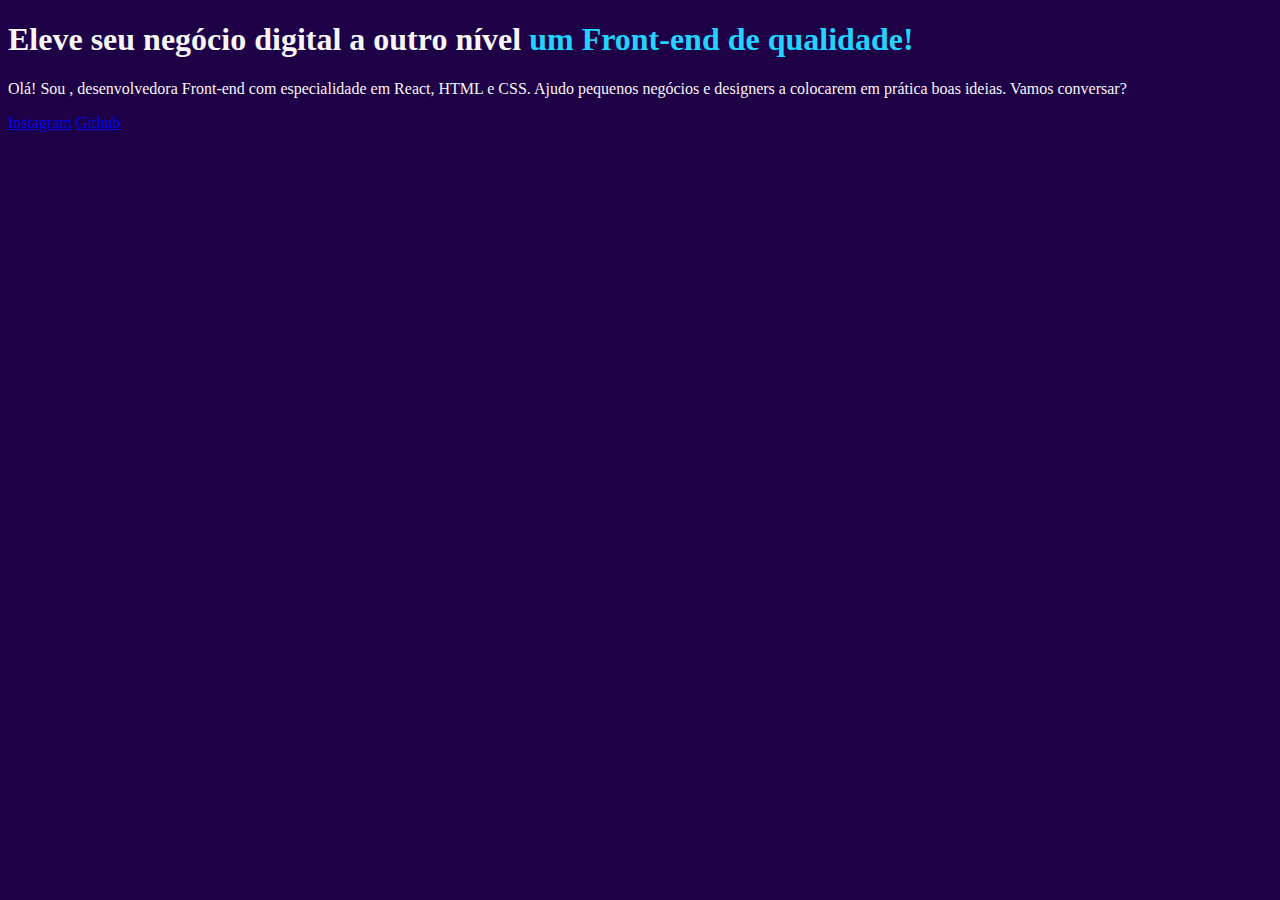
==== index.html @ 2ed3b362 "Add files via upload" ====
<!DOCTYPE html>
<html lang="pt-br">

<head>
    <meta charset="UTF-8">
    <meta http-equiv="X-UA-Compatible" content="IE=edge">
    <meta name="viewport" content="width=device-width, initial-scale=1.0">
    <title>Portfolio</title>
    <link rel="stylesheet" href="style.css">

</head>

<body>
    <header></header>
    <main>
        <h1>
            Eleve seu negócio digital a outro nível <strong class="titulo-destaque"> um Front-end de qualidade!</strong>
        </h1>
        <p>
            Olá! Sou , desenvolvedora Front-end com especialidade em React, HTML e CSS.
            Ajudo pequenos negócios e designers a colocarem em prática boas ideias. Vamos conversar?
        </p>
        <a href="https://instagram.com/francysdebora_">Instagram</a>
        <a href="https://Github.com/debora-silva1">Github</a>
        <img src="" alt="">
    </main>
    <footer></footer>
</body>


</html>
---- style.css ----
body {
    background-color: #1E0046;
    color: #f6f6f6
}

.titulo-destaque {
    color: #22D4FD
}
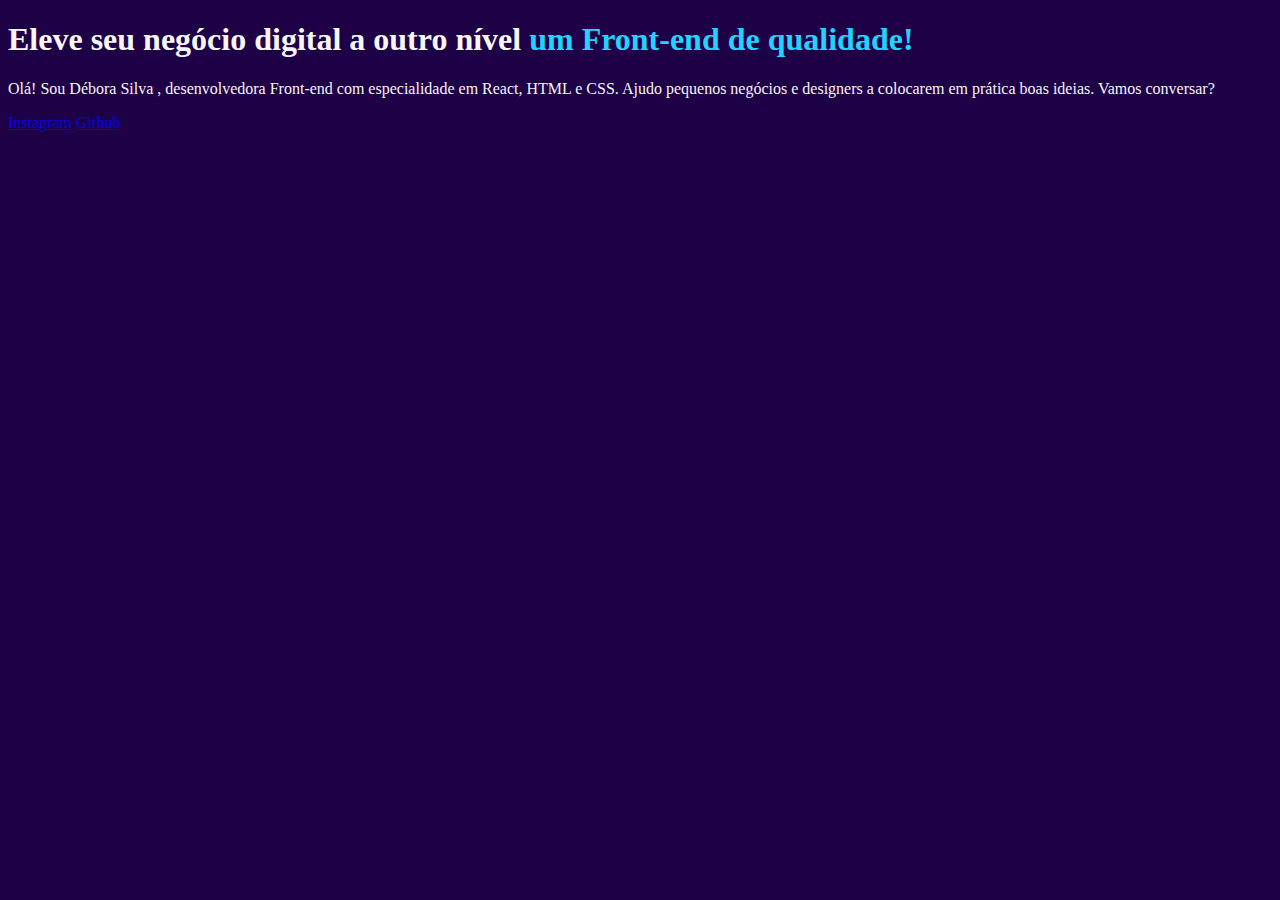
==== commit 3861643a: "ajuste" ====
--- a/index.html
+++ b/index.html
@@ -17,7 +17,7 @@
             Eleve seu negócio digital a outro nível <strong class="titulo-destaque"> um Front-end de qualidade!</strong>
         </h1>
         <p>
-            Olá! Sou , desenvolvedora Front-end com especialidade em React, HTML e CSS.
+            Olá! Sou Débora Silva , desenvolvedora Front-end com especialidade em React, HTML e CSS.
             Ajudo pequenos negócios e designers a colocarem em prática boas ideias. Vamos conversar?
         </p>
         <a href="https://instagram.com/francysdebora_">Instagram</a>
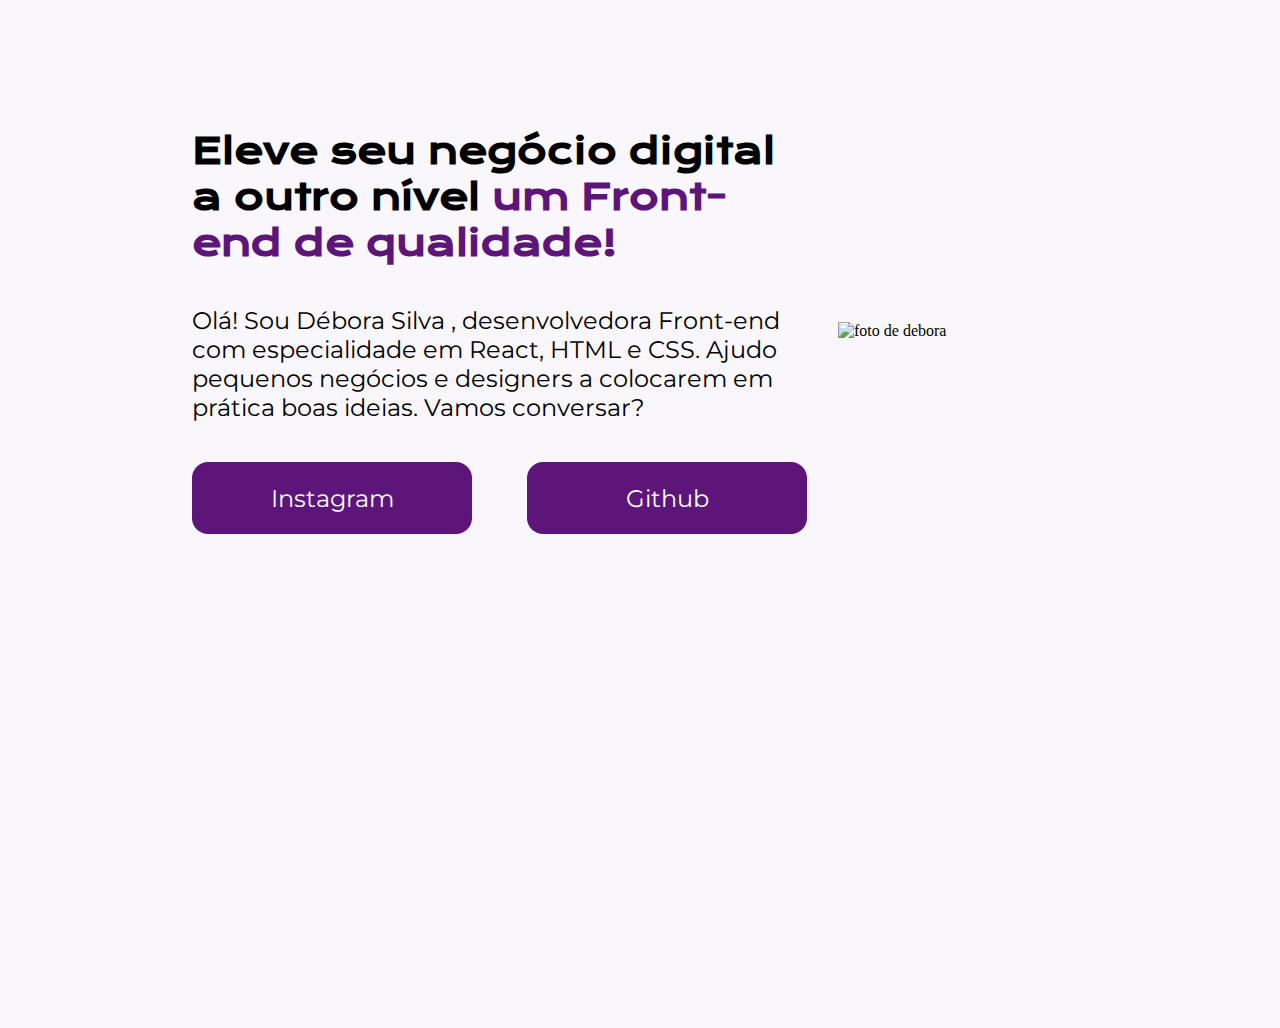
==== commit 58fe4745: "portifolio" ====
--- a/index.html
+++ b/index.html
@@ -12,17 +12,22 @@
 
 <body>
     <header></header>
-    <main>
-        <h1>
-            Eleve seu negócio digital a outro nível <strong class="titulo-destaque"> um Front-end de qualidade!</strong>
-        </h1>
-        <p>
-            Olá! Sou Débora Silva , desenvolvedora Front-end com especialidade em React, HTML e CSS.
-            Ajudo pequenos negócios e designers a colocarem em prática boas ideias. Vamos conversar?
-        </p>
-        <a href="https://instagram.com/francysdebora_">Instagram</a>
-        <a href="https://Github.com/debora-silva1">Github</a>
-        <img src="" alt="">
+    <main class="apresentacao">
+        <section class="apresentacao__conteudo">
+            <h1 class="apresentacao__conteudo__titulo">
+                Eleve seu negócio digital a outro nível <strong class="titulo-destaque"> um Front-end de
+                    qualidade!</strong>
+            </h1>
+            <p class="apresentacao__conteudo__texto">
+                Olá! Sou Débora Silva , desenvolvedora Front-end com especialidade em React, HTML e CSS.
+                Ajudo pequenos negócios e designers a colocarem em prática boas ideias. Vamos conversar?
+            </p>
+            <div class="apresentacao__links">
+                <a class="apresentacao__links__link" href="https://instagram.com/francysdebora_">Instagram</a>
+                <a class="apresentacao__links__link" href="https://Github.com/debora-silva1">Github</a>
+            </div>
+        </section>
+        <img src="debora.png" alt="foto de debora">
     </main>
     <footer></footer>
 </body>
--- a/style.css
+++ b/style.css
@@ -1,8 +1,64 @@
+@import url('https://fonts.googleapis.com/css2?family=Krona+One&family=Montserrat:wght@400;600&display=swap');
+
+
+* {
+    margin: 0;
+    padding: 0;
+}
+
 body {
-    background-color: #1E0046;
-    color: #f6f6f6
+    height: 100vh;
+    box-sizing: border-box;
+    background-color: #f9f7fc;
+    color: black
 }
 
 .titulo-destaque {
-    color: #22D4FD
+    color: #5e157a;
+}
+
+
+.apresentacao {
+    margin: 10% 15%;
+    display: flex;
+    align-items: center;
+    justify-content: space-between;
+}
+
+.apresentacao__conteudo {
+    width: 615px;
+    display: flex;
+    flex-direction: column;
+    gap: 40px;
+}
+
+.apresentacao__conteudo__titulo {
+    font-size: 36px;
+    font-family: 'Krona One', sans-serif;
+}
+
+.apresentacao__conteudo__texto {
+    font-size: 24px;
+    font-family: 'Montserrat', sans-serif;
+}
+
+.apresentacao__links {
+    display: flex;
+    justify-content: space-between;
+}
+
+.apresentacao__links__link {
+    background-color: #5e157a;
+    width: 280px;
+    text-align: center;
+    border-radius: 16px;
+    font-size: 24px;
+    padding: 21.5px 0px;
+    text-decoration: none;
+    color: #fcfbfb;
+    font-family: 'Montserrat', sans-serif;
+}
+
+img {
+    width: 250px;
 }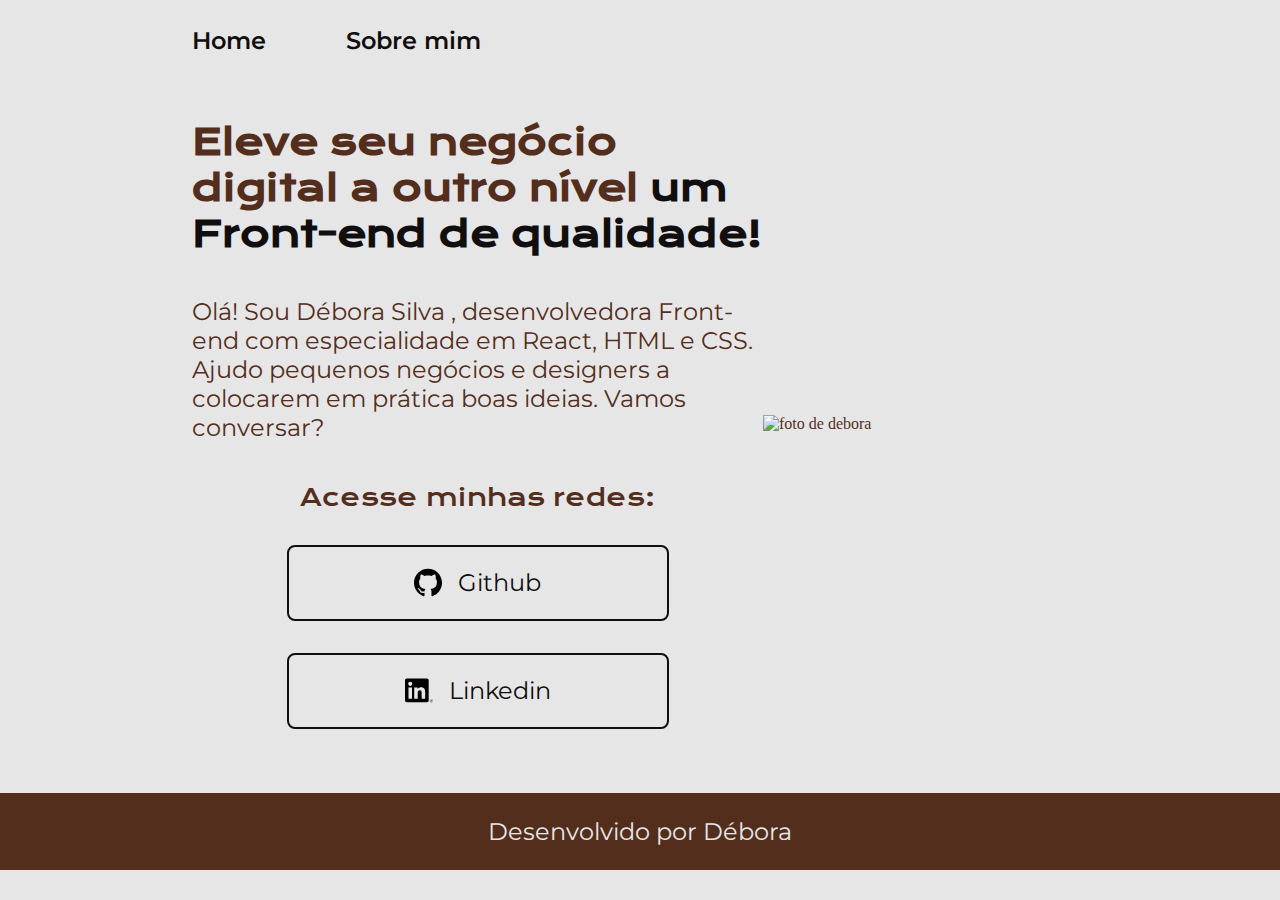
==== commit 93c2f8f3: "aprimora portifolio" ====
--- a/index.html
+++ b/index.html
@@ -6,12 +6,17 @@
     <meta http-equiv="X-UA-Compatible" content="IE=edge">
     <meta name="viewport" content="width=device-width, initial-scale=1.0">
     <title>Portfolio</title>
-    <link rel="stylesheet" href="style.css">
+    <link rel="stylesheet" href="./styles/style.css">
 
 </head>
 
 <body>
-    <header></header>
+    <header class="cabecalho">
+        <nav class="cabecalho__menu">
+            <a class="cabecalho__menu__link" href="index.html">Home</a>
+            <a class="cabecalho__menu__link" href="about.html">Sobre mim</a>
+        </nav>
+    </header>
     <main class="apresentacao">
         <section class="apresentacao__conteudo">
             <h1 class="apresentacao__conteudo__titulo">
@@ -23,13 +28,19 @@
                 Ajudo pequenos negócios e designers a colocarem em prática boas ideias. Vamos conversar?
             </p>
             <div class="apresentacao__links">
-                <a class="apresentacao__links__link" href="https://instagram.com/francysdebora_">Instagram</a>
-                <a class="apresentacao__links__link" href="https://Github.com/debora-silva1">Github</a>
+                <h2 class="apresentacao__links__subtitulo"> Acesse minhas redes:</h2>
+                <a class="apresentacao__links__link" href="https://Github.com/debora-silva1"><img
+                        class="apresentacao__links__imagem" src="./assets/fi-brands-github.svg"> Github</a>
+                <a class="apresentacao__links__link" href="https://linkedin.com/in/debora-francislayne-silva1/"><img
+                        class="apresentacao__links__imagem" src="./assets/fi-brands-linkedin.svg">Linkedin
+                </a>
             </div>
         </section>
-        <img src="debora.png" alt="foto de debora">
+        <img src="./assets/debora.png" alt="foto de debora">
     </main>
-    <footer></footer>
+    <footer class="rodape">
+        <p> Desenvolvido por Débora </p>
+    </footer>
 </body>
 
 
--- a/styles/style.css
+++ b/styles/style.css
@@ -0,0 +1,119 @@
+@import url('https://fonts.googleapis.com/css2?family=Krona+One&family=Montserrat:wght@400;600&display=swap');
+
+:root {
+    --cor-primaria: #E6E6E6;
+    --cor-secundaria: #0f0f0f;
+    --cor-terciaria: #532E1C;
+    --cor-rover: #C5A880;
+
+    --fonte-primaria: 'Krona One', sans-serif;
+    --fonte-secundaria: 'Montserrat', sans-serif;
+}
+
+* {
+    margin: 0;
+    padding: 0;
+}
+
+body {
+    box-sizing: border-box;
+    background-color: var(--cor-primaria);
+    color: var(--cor-terciaria)
+}
+
+.cabecalho {
+    padding: 2% 0% 0% 15%;
+}
+
+.cabecalho__menu {
+    display: flex;
+    gap: 80px;
+}
+
+.cabecalho__menu__link {
+    font-family: var(--fonte-secundaria);
+    font-size: 24px;
+    font-weight: 600;
+    color: var(--cor-secundaria);
+    text-decoration: none;
+}
+
+.apresentacao {
+    padding: 5% 15%;
+    display: flex;
+    align-items: center;
+    justify-content: space-between;
+}
+
+.apresentacao__conteudo {
+    width: 615px;
+    display: flex;
+    flex-direction: column;
+    gap: 40px;
+}
+
+.apresentacao__conteudo__titulo {
+    font-size: 36px;
+    font-family: var(--fonte-primaria);
+}
+
+.titulo-destaque {
+    color: var(--cor-secundaria);
+}
+
+.apresentacao__conteudo__texto {
+    font-size: 24px;
+    font-family: var(--fonte-secundaria);
+}
+
+.apresentacao__links {
+    display: flex;
+    flex-direction: column;
+    justify-content: space-between;
+    align-items: center;
+    gap: 32px;
+}
+
+.apresentacao__links__subtitulo {
+    font-family: var(--fonte-primaria);
+    font-weight: 400;
+    font-size: 24px;
+}
+
+.apresentacao__links__imagem {
+    width: 28px;
+}
+
+.apresentacao__links__link {
+    border: 2px solid var(--cor-secundaria);
+    display: flex;
+    justify-content: center;
+    gap: 16px;
+    width: 378px;
+    text-align: center;
+    border-radius: 8px;
+    font-size: 24px;
+    padding: 21.5px 0px;
+    text-decoration: none;
+    color: var(--cor-secundaria);
+    font-family: var(--fonte-secundaria);
+}
+
+img {
+    width: 350px;
+}
+
+.apresentacao__links__link:hover {
+    background-color: var(--cor-rover);
+}
+
+.rodape {
+    padding: 24px;
+    color: var(--cor-primaria);
+    background-color: var(--cor-terciaria);
+    text-align: center;
+    font-family: var(--fonte-secundaria);
+    font-size: 24px;
+    font-weight: 400;
+
+}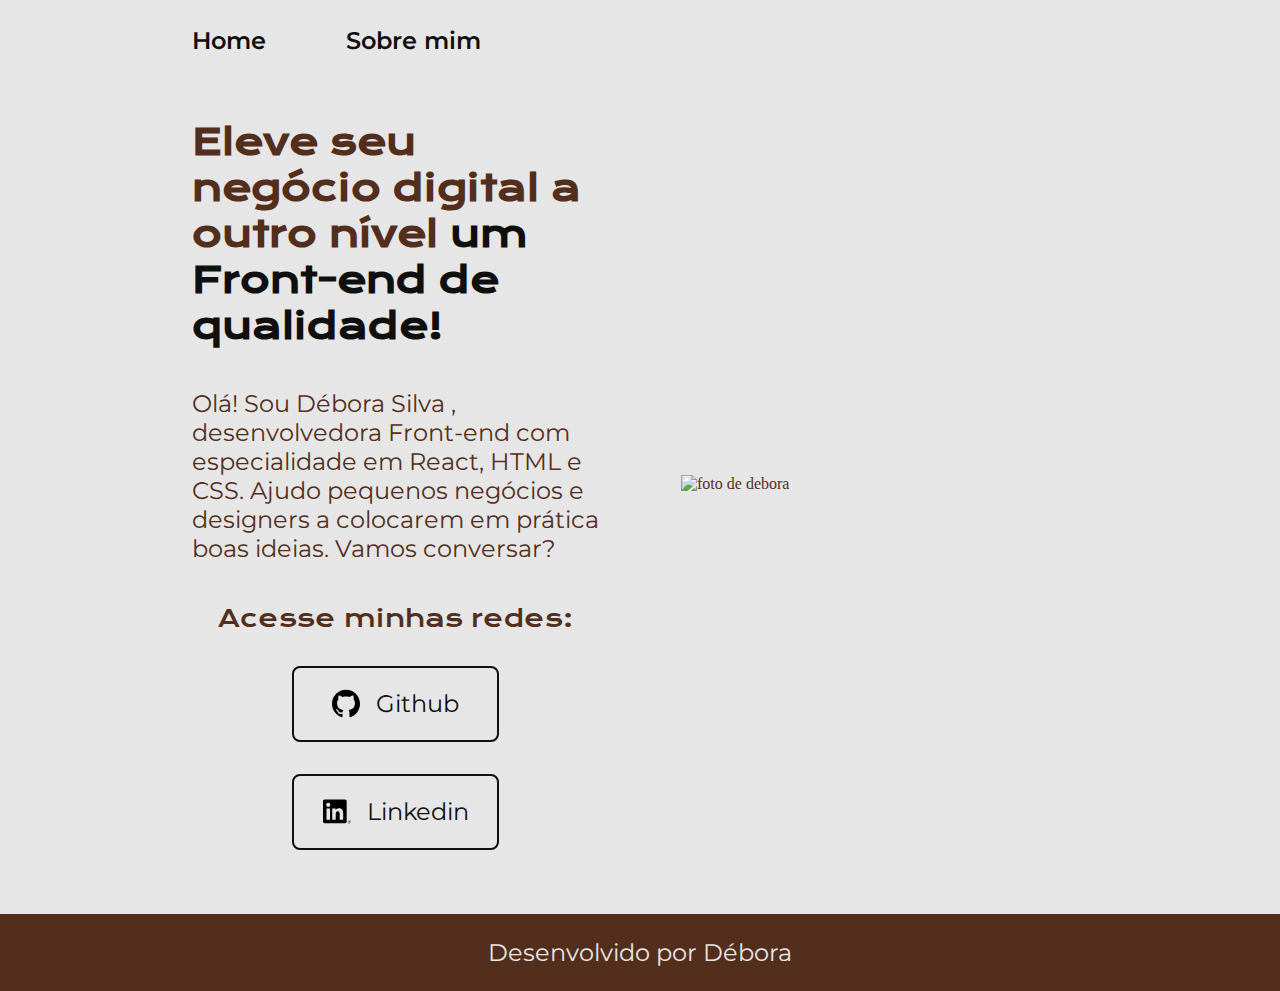
==== commit 35b1ed73: "ajusta projeto usando o media queries" ====
--- a/index.html
+++ b/index.html
@@ -29,14 +29,15 @@
             </p>
             <div class="apresentacao__links">
                 <h2 class="apresentacao__links__subtitulo"> Acesse minhas redes:</h2>
-                <a class="apresentacao__links__link" href="https://Github.com/debora-silva1"><img
+                <a class="apresentacao__links__navegacao" href="https://Github.com/debora-silva1"><img
                         class="apresentacao__links__imagem" src="./assets/fi-brands-github.svg"> Github</a>
-                <a class="apresentacao__links__link" href="https://linkedin.com/in/debora-francislayne-silva1/"><img
-                        class="apresentacao__links__imagem" src="./assets/fi-brands-linkedin.svg">Linkedin
-                </a>
+                <a class="apresentacao__links__navegacao"
+                    href="https://linkedin.com/in/debora-francislayne-silva1/"><img class="apresentacao__links__imagem"
+                        src="./assets/fi-brands-linkedin.svg">Linkedin</a>
+
             </div>
         </section>
-        <img src="./assets/debora.png" alt="foto de debora">
+        <img class="apresentacao__imagem" src="./assets/debora.png" alt="foto de debora">
     </main>
     <footer class="rodape">
         <p> Desenvolvido por Débora </p>
--- a/styles/style.css
+++ b/styles/style.css
@@ -43,17 +43,18 @@
     display: flex;
     align-items: center;
     justify-content: space-between;
+    gap: 82px;
 }
 
 .apresentacao__conteudo {
-    width: 615px;
+    width: 50%;
     display: flex;
     flex-direction: column;
     gap: 40px;
 }
 
 .apresentacao__conteudo__titulo {
-    font-size: 36px;
+    font-size: 2.25rem;
     font-family: var(--fonte-primaria);
 }
 
@@ -62,7 +63,7 @@
 }
 
 .apresentacao__conteudo__texto {
-    font-size: 24px;
+    font-size: 1.5rem;
     font-family: var(--fonte-secundaria);
 }
 
@@ -77,30 +78,30 @@
 .apresentacao__links__subtitulo {
     font-family: var(--fonte-primaria);
     font-weight: 400;
-    font-size: 24px;
+    font-size: 1.5rem;
 }
 
 .apresentacao__links__imagem {
     width: 28px;
 }
 
-.apresentacao__links__link {
+.apresentacao__links__navegacao {
     border: 2px solid var(--cor-secundaria);
     display: flex;
     justify-content: center;
     gap: 16px;
-    width: 378px;
+    width: 50%;
     text-align: center;
     border-radius: 8px;
-    font-size: 24px;
+    font-size: 1.5rem;
     padding: 21.5px 0px;
     text-decoration: none;
     color: var(--cor-secundaria);
     font-family: var(--fonte-secundaria);
 }
 
-img {
-    width: 350px;
+.apresentacao__imagem {
+    width: 50%;
 }
 
 .apresentacao__links__link:hover {
@@ -113,7 +114,13 @@
     background-color: var(--cor-terciaria);
     text-align: center;
     font-family: var(--fonte-secundaria);
-    font-size: 24px;
+    font-size: 1.5rem;
     font-weight: 400;
 
+}
+
+@media(max-width:1200px) {
+    .apresentacao {
+        flex-direction: column-reverse;
+    }
 }